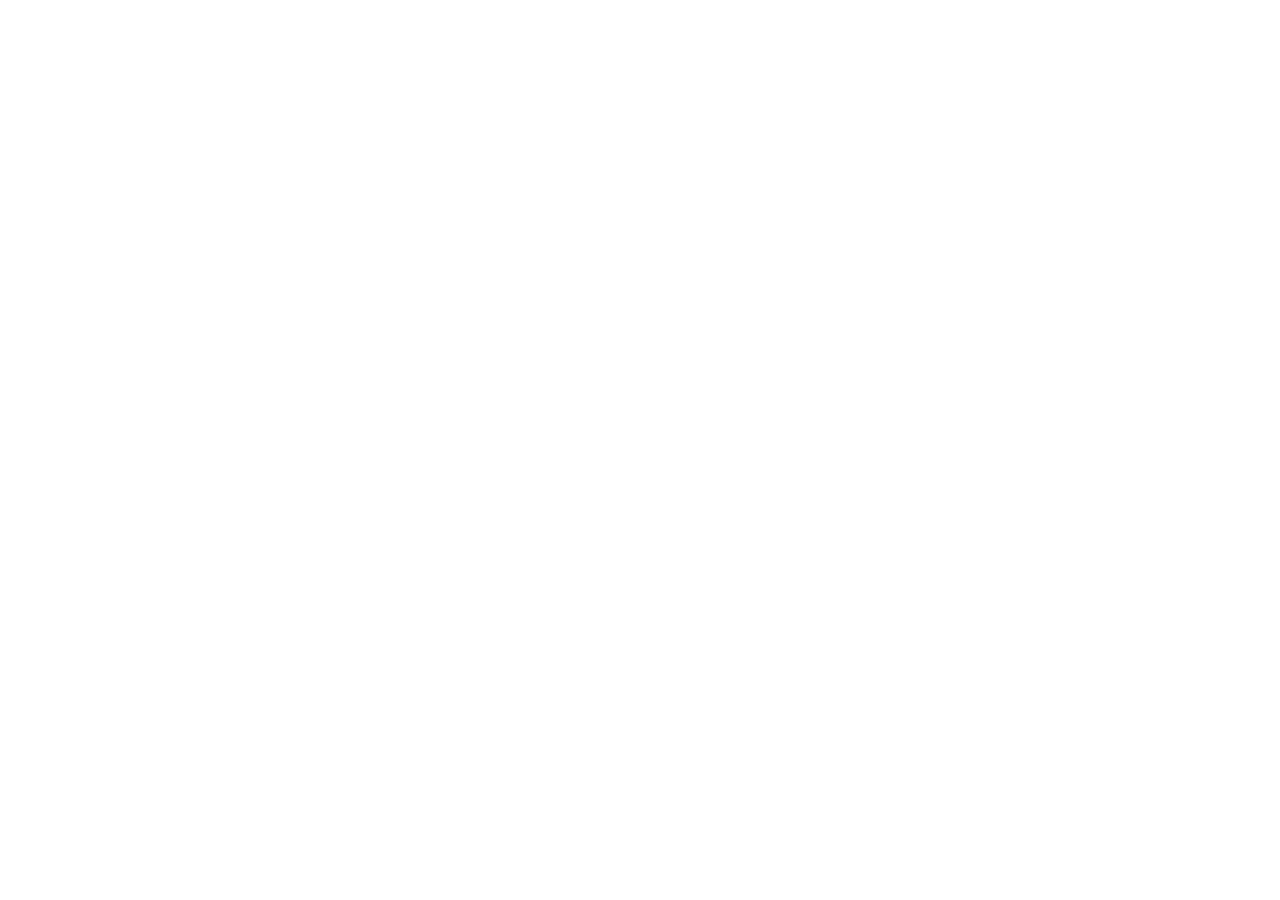
==== Ejercicios-HTML/index.html @ 8c67350d "Se agrego pagina html" ====
<!DOCTYPE html>
<html lang="en">
<head>
    <meta charset="UTF-8">
    <meta content="Julian Irusta" name="author">
    <meta content="html, cabeceras, etiquetas" name="keywords"  >
  <title>Pagina principal</title>


</head>
<body>

</body>
</html>
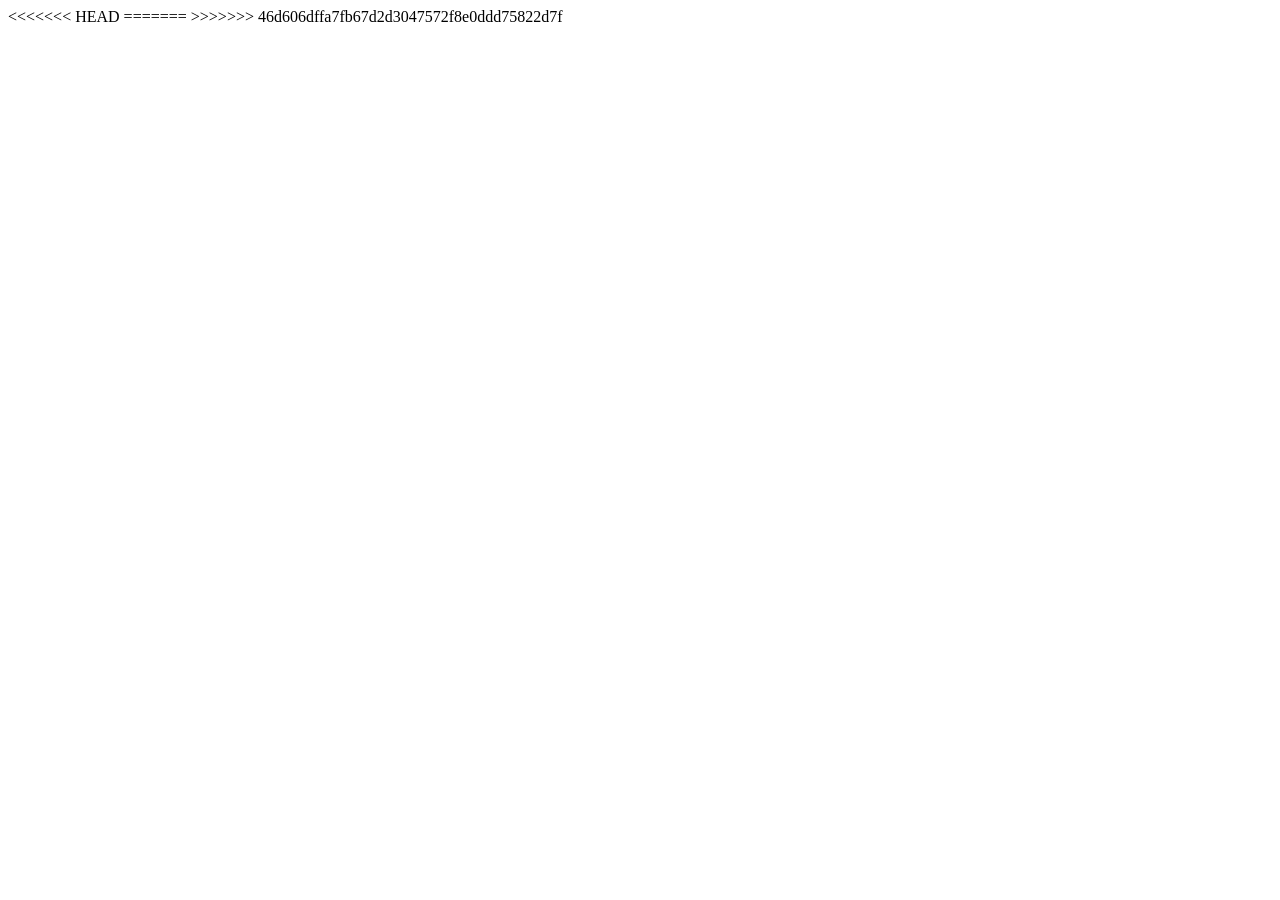
==== commit 54f5bb20: "Se subio ejercicio" ====
--- a/Ejercicios-HTML/index.html
+++ b/Ejercicios-HTML/index.html
@@ -2,11 +2,17 @@
 <html lang="en">
 <head>
     <meta charset="UTF-8">
+<<<<<<< HEAD
+  <meta content="Julian Irusta" name="autor">
+  <meta content="html, cabeceras, etiquetas" name="keywords">
+    <title>Title</title>
+=======
     <meta content="Julian Irusta" name="author">
     <meta content="html, cabeceras, etiquetas" name="keywords"  >
   <title>Pagina principal</title>
 
 
+>>>>>>> 46d606dffa7fb67d2d3047572f8e0ddd75822d7f
 </head>
 <body>
 
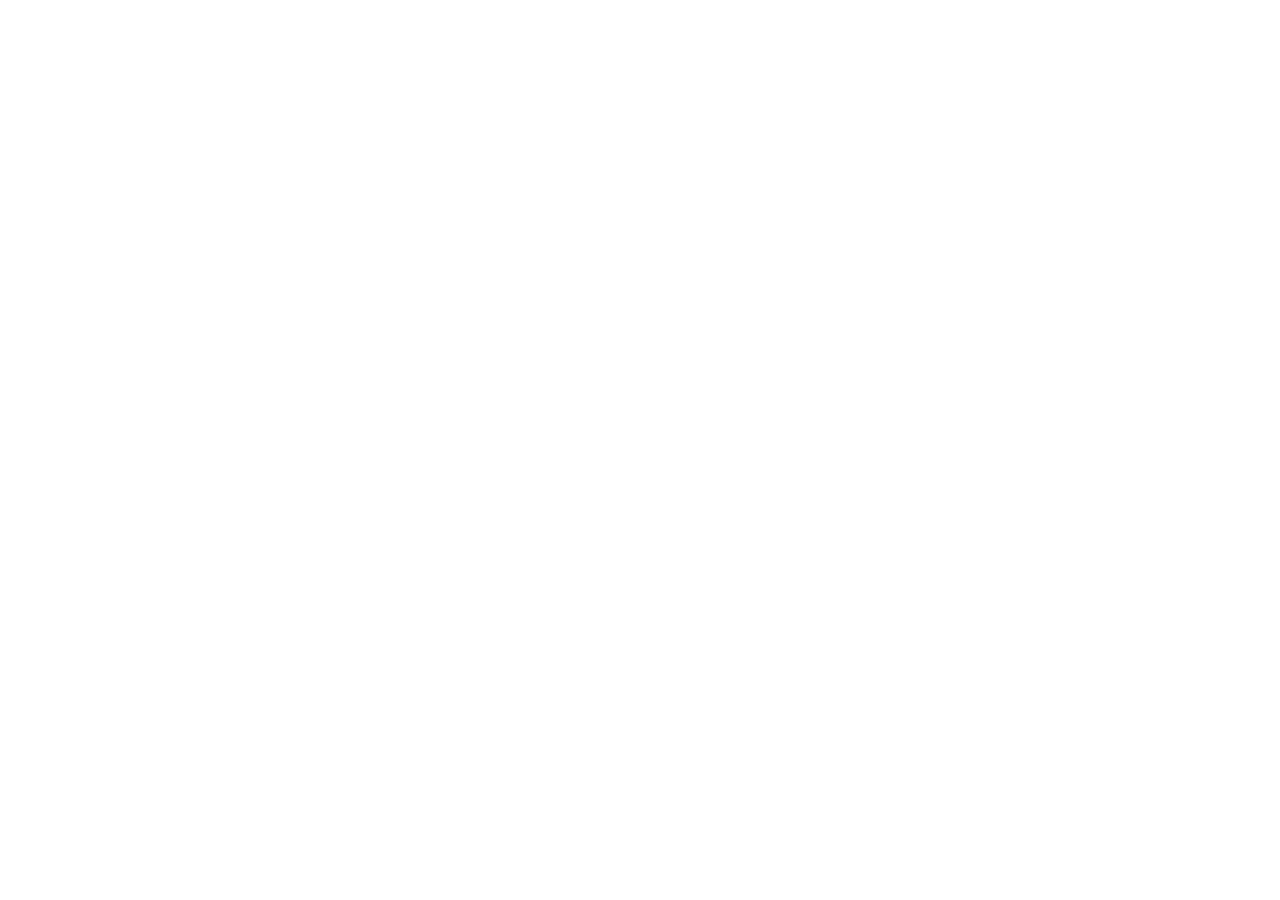
==== commit b4047fec: "terminando todos los ejercicios" ====
--- a/Ejercicios-HTML/index.html
+++ b/Ejercicios-HTML/index.html
@@ -2,17 +2,9 @@
 <html lang="en">
 <head>
     <meta charset="UTF-8">
-<<<<<<< HEAD
-  <meta content="Julian Irusta" name="autor">
-  <meta content="html, cabeceras, etiquetas" name="keywords">
-    <title>Title</title>
-=======
-    <meta content="Julian Irusta" name="author">
-    <meta content="html, cabeceras, etiquetas" name="keywords"  >
-  <title>Pagina principal</title>
-
-
->>>>>>> 46d606dffa7fb67d2d3047572f8e0ddd75822d7f
+    <meta content="Julian Irusta" name="Author">
+        <meta content="html, cabeceras, etiquetas" name="Keywords">
+    <title>Pagina Principal</title>
 </head>
 <body>
 
